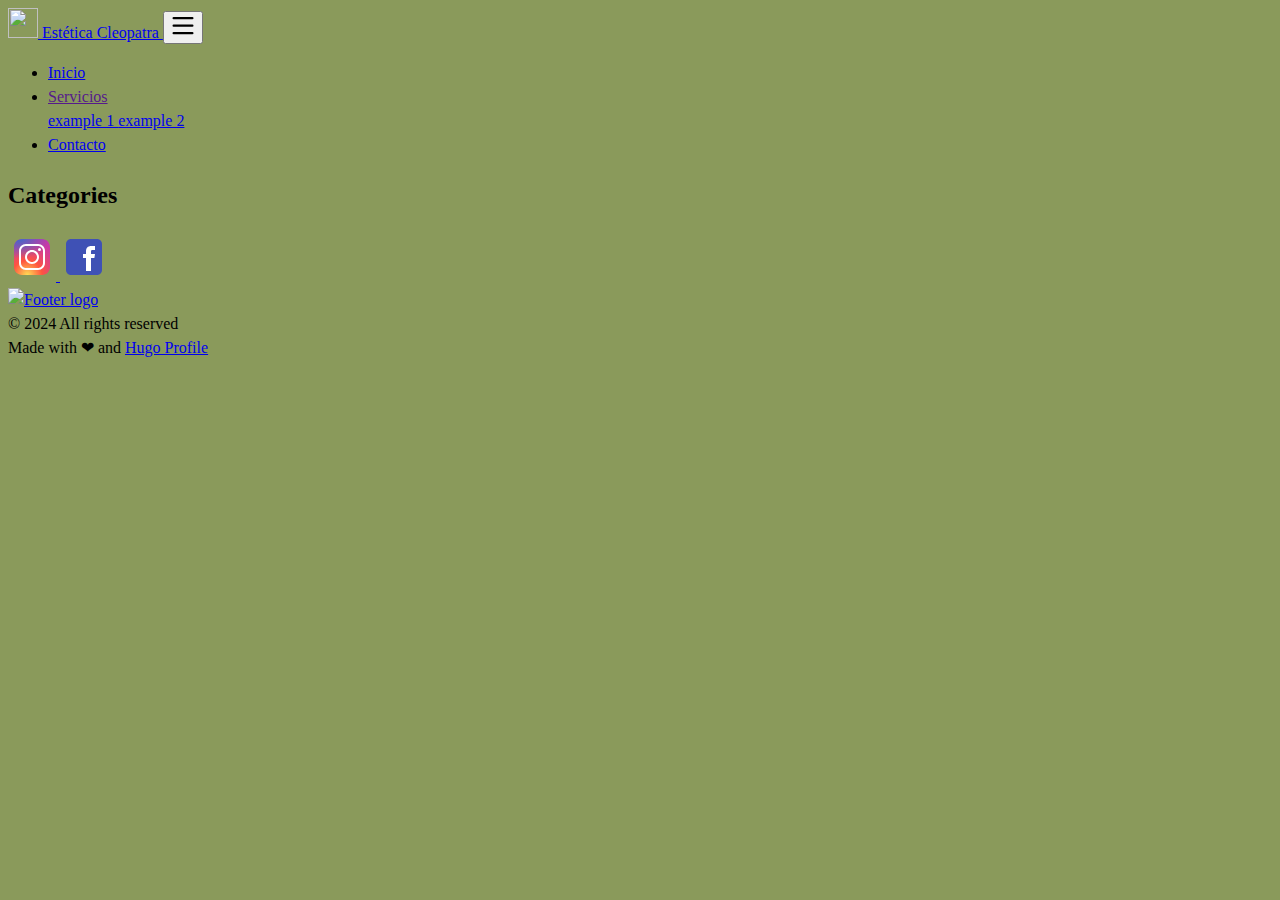
==== public/categories/index.html @ b859c56b "Update" ====
<!DOCTYPE html>
<html>

<head><script src="/livereload.js?mindelay=10&amp;v=2&amp;port=1313&amp;path=livereload" data-no-instant defer></script><meta charset="UTF-8">
<meta name="viewport" content="width=device-width, initial-scale=1.0">
<meta http-equiv="X-UA-Compatible" content="ie=edge">
<meta http-equiv="Accept-CH" content="DPR, Viewport-Width, Width">
<link rel="icon" href=/images/fav.png type="image/gif">


<link rel="preconnect" href="https://fonts.googleapis.com">
<link rel="preconnect" href="https://fonts.gstatic.com" crossorigin>
<link rel="preload"
      as="style"
      href="https://fonts.googleapis.com/css2?family=Alata&family=Lora:ital,wght@0,400;0,500;0,600;0,700;1,400;1,500;1,600;1,700&family=Roboto:ital,wght@0,100;0,300;0,400;0,500;0,700;0,900;1,100;1,300;1,400;1,500;1,700;1,900&display=swap"
>
<link rel="stylesheet"
      href="https://fonts.googleapis.com/css2?family=Alata&family=Lora:ital,wght@0,400;0,500;0,600;0,700;1,400;1,500;1,600;1,700&family=Roboto:ital,wght@0,100;0,300;0,400;0,500;0,700;0,900;1,100;1,300;1,400;1,500;1,700;1,900&display=swap"
      media="print" onload="this.media='all'" />
<noscript>
  <link
          href="https://fonts.googleapis.com/css2?family=Alata&family=Lora:ital,wght@0,400;0,500;0,600;0,700;1,400;1,500;1,600;1,700&family=Roboto:ital,wght@0,100;0,300;0,400;0,500;0,700;0,900;1,100;1,300;1,400;1,500;1,700;1,900&display=swap"
          rel="stylesheet">
</noscript>


<link rel="stylesheet" href="/css/font.css" media="all">



  


<meta property="og:url" content="http://localhost:1313/categories/">
  <meta property="og:site_name" content="Estética Cleopatra">
  <meta property="og:title" content="Categories">
  <meta property="og:description" content="Text about my cool site">
  <meta property="og:locale" content="es">
  <meta property="og:type" content="website">


  <meta name="twitter:card" content="summary">
  <meta name="twitter:title" content="Categories">
  <meta name="twitter:description" content="Text about my cool site">


<link rel="stylesheet" href="/bootstrap-5/css/bootstrap.min.css" media="all"><link rel="stylesheet" href="/css/header.css" media="all">
<link rel="stylesheet" href="/css/footer.css" media="all">


<link rel="stylesheet" href="/css/theme.css" media="all">

<style>
    :root {
        --text-color: #17202a;
        --text-secondary-color: #17202a;
        --text-link-color: #17202a;
        --background-color: #8a9a5b;
        --secondary-background-color: #64ffda1a;
        --primary-color: #f0dfc8;
        --secondary-color: #f8f9fa;

         
        --text-color-dark: #e4e6eb;
        --text-secondary-color-dark: #b0b3b8;
        --text-link-color-dark: #ffffff;
        --background-color-dark: #18191a;
        --secondary-background-color-dark: #212529;
        --primary-color-dark: #ffffff;
        --secondary-color-dark: #212529;
    }
    body {
        font-size: 1rem;
        font-weight: 400;
        line-height: 1.5;
        text-align: left;
    }

    html {
        background-color: var(--background-color) !important;
    }

    body::-webkit-scrollbar {
        height: 0px;
        width: 8px;
        background-color: var(--background-color);
    }

    ::-webkit-scrollbar-track {
        border-radius: 1rem;
    }

    ::-webkit-scrollbar-thumb {
        border-radius: 1rem;
        background: #b0b0b0;
        outline: 1px solid var(--background-color);
    }

    #search-content::-webkit-scrollbar {
        width: .5em;
        height: .1em;
        background-color: var(--background-color);
    }
</style>



<meta name="description" content="Categories of Estética Cleopatra">
<link rel="stylesheet" href="/css/list.css" media="all">


  
  

  <title>
Categories | Estética Cleopatra

  </title>
</head>

<body class="light">
  
  
<script>
    let localStorageValue = localStorage.getItem("pref-theme");
    let mediaQuery = window.matchMedia('(prefers-color-scheme: dark)').matches;

    switch (localStorageValue) {
        case "dark":
            document.body.classList.add('dark');
            break;
        case "light":
            document.body.classList.remove('dark');
            break;
        default:
            if (mediaQuery) {
                document.body.classList.add('dark');
            }
            break;
    }
</script>




<script>
    var prevScrollPos = window.pageYOffset;
    window.addEventListener("scroll", function showHeaderOnScroll() {
        let profileHeaderElem = document.getElementById("profileHeader");
        let currentScrollPos = window.pageYOffset;
        let resetHeaderStyle = false;
        let showNavBarOnScrollUp =  true ;
        let showNavBar = showNavBarOnScrollUp ? prevScrollPos > currentScrollPos : currentScrollPos > 0;
        if (showNavBar) {
            profileHeaderElem.classList.add("showHeaderOnTop");
        } else {
            resetHeaderStyle = true;
        }
        if(currentScrollPos === 0) {
            resetHeaderStyle = true;
        }
        if(resetHeaderStyle) {
            profileHeaderElem.classList.remove("showHeaderOnTop");
        }
        prevScrollPos = currentScrollPos;
    });
</script>



<header id="profileHeader">
    <nav class="pt-3 navbar navbar-expand-lg animate">
        <div class="container-fluid mx-xs-2 mx-sm-5 mx-md-5 mx-lg-5">
            
            <a class="navbar-brand primary-font text-wrap" href="/">
                
                <img src="/images/fav.png" width="30" height="30"
                    class="d-inline-block align-top">
                Estética Cleopatra
                
            </a>

            

            
            <button class="navbar-toggler" type="button" data-bs-toggle="collapse" data-bs-target="#navbarContent"
                aria-controls="navbarContent" aria-expanded="false" aria-label="Toggle navigation">
                <svg aria-hidden="true" height="24" viewBox="0 0 16 16" version="1.1" width="24" data-view-component="true">
                    <path fill-rule="evenodd" d="M1 2.75A.75.75 0 011.75 2h12.5a.75.75 0 110 1.5H1.75A.75.75 0 011 2.75zm0 5A.75.75 0 011.75 7h12.5a.75.75 0 110 1.5H1.75A.75.75 0 011 7.75zM1.75 12a.75.75 0 100 1.5h12.5a.75.75 0 100-1.5H1.75z"></path>
                </svg>
            </button>

            
            <div class="collapse navbar-collapse text-wrap primary-font" id="navbarContent">
                <ul class="navbar-nav ms-auto text-center">
                    

                    

                    

                    

                    

                    

                    

                    

                    
                    
                    
                    
                    <li class="nav-item navbar-text">
                        <a class="nav-link" href="/" title="home">
                            
                            Inicio
                        </a>
                    </li>
                    
                    
                    
                    
                    <li class="nav-item navbar-text dropdown">
                        <a class="nav-link dropdown-toggle" href="" id="navbarDropdown" role="button"
                            data-bs-toggle="dropdown" aria-haspopup="true" aria-expanded="false" title="Example dropdown menu">
                            Servicios
                        </a>
                        <div class="dropdown-menu shadow-lg rounded" aria-labelledby="navbarDropdown">
                            
                            <a class="dropdown-item text-center nav-link" href="/"
                                title="example dropdown 1">
                                example 1
                            </a>
                            
                            <a class="dropdown-item text-center nav-link" href="/"
                                title="example dropdown 2">
                                example 2
                            </a>
                            
                        </div>
                    </li>
                    
                    
                    
                    
                    <li class="nav-item navbar-text">
                        <a class="nav-link" href="/#contact" title="contacto">
                            
                            Contacto
                        </a>
                    </li>
                    
                    

                    

                </ul>

            </div>
        </div>
    </nav>
</header>
<div id="content">
<div class="container pt-5" id="list-page">
    <h2 class="text-center pb-2">Categories</h2>
    <div class="row">
        
        <div class="row justify-content-center">
            <div class="col-auto m-3">
                
            </div>
        </div>
    </div>
</div>

  </div><footer>
    
 

<div class="text-center pt-2">
    

    

    

    
    <a href="https://instagram.com" aria-label="instagram">
        <svg xmlns="http://www.w3.org/2000/svg" viewBox="0 0 48 48" width="48px" height="48px">
            <radialGradient id="yOrnnhliCrdS2gy~4tD8ma" cx="19.38" cy="42.035" r="44.899"
                gradientUnits="userSpaceOnUse">
                <stop offset="0" stop-color="#fd5" />
                <stop offset=".328" stop-color="#ff543f" />
                <stop offset=".348" stop-color="#fc5245" />
                <stop offset=".504" stop-color="#e64771" />
                <stop offset=".643" stop-color="#d53e91" />
                <stop offset=".761" stop-color="#cc39a4" />
                <stop offset=".841" stop-color="#c837ab" />
            </radialGradient>
            <path fill="url(#yOrnnhliCrdS2gy~4tD8ma)"
                d="M34.017,41.99l-20,0.019c-4.4,0.004-8.003-3.592-8.008-7.992l-0.019-20	c-0.004-4.4,3.592-8.003,7.992-8.008l20-0.019c4.4-0.004,8.003,3.592,8.008,7.992l0.019,20	C42.014,38.383,38.417,41.986,34.017,41.99z" />
            <radialGradient id="yOrnnhliCrdS2gy~4tD8mb" cx="11.786" cy="5.54" r="29.813"
                gradientTransform="matrix(1 0 0 .6663 0 1.849)" gradientUnits="userSpaceOnUse">
                <stop offset="0" stop-color="#4168c9" />
                <stop offset=".999" stop-color="#4168c9" stop-opacity="0" />
            </radialGradient>
            <path fill="url(#yOrnnhliCrdS2gy~4tD8mb)"
                d="M34.017,41.99l-20,0.019c-4.4,0.004-8.003-3.592-8.008-7.992l-0.019-20	c-0.004-4.4,3.592-8.003,7.992-8.008l20-0.019c4.4-0.004,8.003,3.592,8.008,7.992l0.019,20	C42.014,38.383,38.417,41.986,34.017,41.99z" />
            <path fill="#fff"
                d="M24,31c-3.859,0-7-3.14-7-7s3.141-7,7-7s7,3.14,7,7S27.859,31,24,31z M24,19c-2.757,0-5,2.243-5,5	s2.243,5,5,5s5-2.243,5-5S26.757,19,24,19z" />
            <circle cx="31.5" cy="16.5" r="1.5" fill="#fff" />
            <path fill="#fff"
                d="M30,37H18c-3.859,0-7-3.14-7-7V18c0-3.86,3.141-7,7-7h12c3.859,0,7,3.14,7,7v12	C37,33.86,33.859,37,30,37z M18,13c-2.757,0-5,2.243-5,5v12c0,2.757,2.243,5,5,5h12c2.757,0,5-2.243,5-5V18c0-2.757-2.243-5-5-5H18z" />
        </svg>
    </a>
    

    
    <a href="https://facebook.com" aria-label="facebook">
        <svg xmlns="http://www.w3.org/2000/svg" viewBox="0 0 48 48" width="48px" height="48px">
            <path fill="#3F51B5"
                d="M42,37c0,2.762-2.238,5-5,5H11c-2.761,0-5-2.238-5-5V11c0-2.762,2.239-5,5-5h26c2.762,0,5,2.238,5,5V37z" />
            <path fill="#FFF"
                d="M34.368,25H31v13h-5V25h-3v-4h3v-2.41c0.002-3.508,1.459-5.59,5.592-5.59H35v4h-2.287C31.104,17,31,17.6,31,18.723V21h4L34.368,25z" />
        </svg>
    </a>
    
</div><div class="container py-4">
    <div class="row justify-content-center">
        <div class="col-md-4 text-center">
            
                <div class="pb-2">
                    <a href="http://localhost:1313/" title="Estética Cleopatra">
                        <img alt="Footer logo" src="/images/fav.png"
                            height="40px" width="40px">
                    </a>
                </div>
            
            &copy; 2024  All rights reserved
            <div class="text-secondary">
                Made with
                <span class="text-danger">
                    &#10084;
                </span>
                and
                <a href="https://github.com/gurusabarish/hugo-profile" target="_blank"
                    title="Designed and developed by gurusabarish">
                    Hugo Profile
                </a>
            </div>
        </div>
    </div>
</div>
</footer><script src="/bootstrap-5/js/bootstrap.bundle.min.js"></script>
<script>
    if (localStorage.getItem("pref-theme") === "dark") {
        document.body.classList.add('dark');
    } else if (localStorage.getItem("pref-theme") === "light") {
        document.body.classList.remove('dark')
    } else if (window.matchMedia && window.matchMedia('(prefers-color-scheme: dark)').matches) {
        document.body.classList.add('dark');
    }

</script>









<script src="/js/contact.js"></script>




  <section id="search-content" class="py-2">
    <div class="container" id="search-results"></div>
  </section>
</body>

</html>
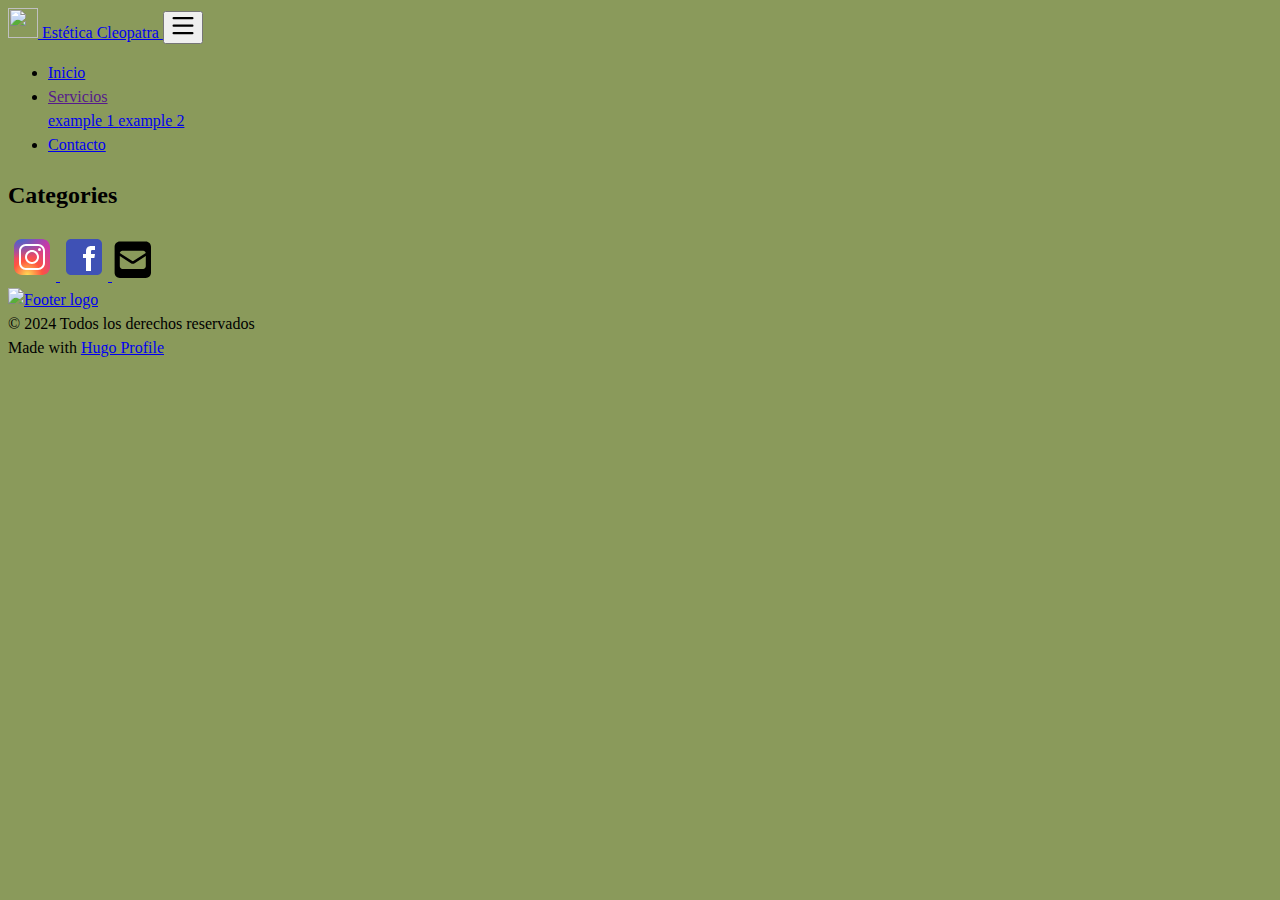
==== commit 67a08121: "Update 9/3/2024" ====
--- a/public/categories/index.html
+++ b/public/categories/index.html
@@ -328,6 +328,15 @@
         </svg>
     </a>
     
+
+    
+    <a href="mailto:hola@cleopatraestetica.com" aria-label="email">
+        <svg xmlns="http://www.w3.org/2000/svg" viewBox="0 0 448 512" width="2.6em" height="2.6em">
+            <path id="footer-socialNetworks-email-svg-path" d="M64 32C28.7 32 0 60.7 0 96L0 416c0 35.3 28.7 64 64 64l320 0c35.3 0 64-28.7 64-64l0-320c0-35.3-28.7-64-64-64L64 32zM218 271.7L64.2 172.4C66 156.4 79.5 144 96 144l256 0c16.5 0 30 12.4 31.8 28.4L230 271.7c-1.8 1.2-3.9 1.8-6 1.8s-4.2-.6-6-1.8zm29.4 26.9L384 210.4 384 336c0 17.7-14.3 32-32 32L96 368c-17.7 0-32-14.3-32-32l0-125.6 136.6 88.2c7 4.5 15.1 6.9 23.4 6.9s16.4-2.4 23.4-6.9z"/>
+        </svg>
+    </a>
+    
+    
 </div><div class="container py-4">
     <div class="row justify-content-center">
         <div class="col-md-4 text-center">
@@ -339,13 +348,9 @@
                     </a>
                 </div>
             
-            &copy; 2024  All rights reserved
-            <div class="text-secondary">
+            &copy; 2024  Todos los derechos reservados
+            <div class="text-secondary copyright">
                 Made with
-                <span class="text-danger">
-                    &#10084;
-                </span>
-                and
                 <a href="https://github.com/gurusabarish/hugo-profile" target="_blank"
                     title="Designed and developed by gurusabarish">
                     Hugo Profile
@@ -374,8 +379,6 @@
 
 
 
-<script src="/js/contact.js"></script>
-
 
 
 
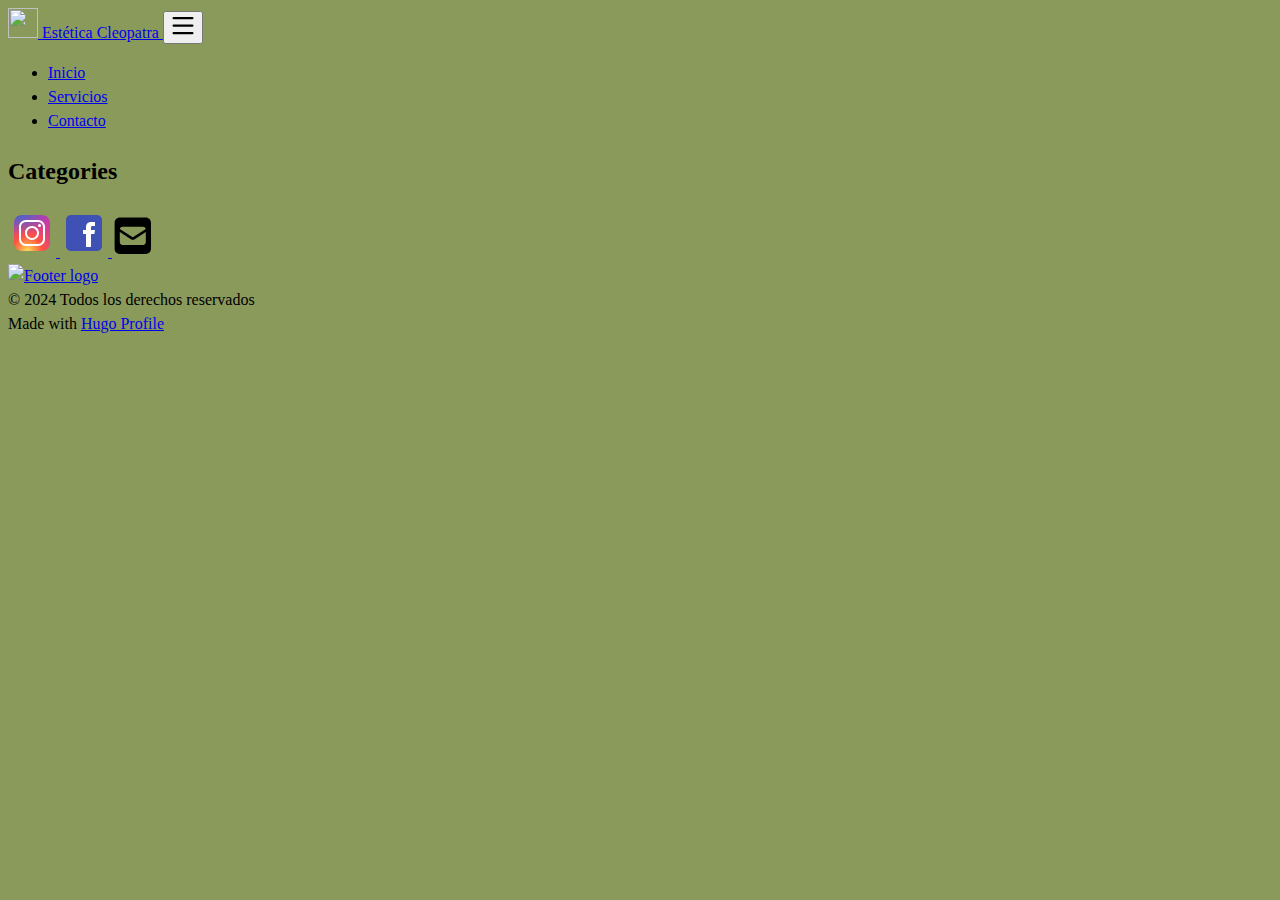
==== commit 44fe74c8: "Deploying to netlify" ====
--- a/public/categories/index.html
+++ b/public/categories/index.html
@@ -223,24 +223,11 @@
                     
                     
                     
-                    <li class="nav-item navbar-text dropdown">
-                        <a class="nav-link dropdown-toggle" href="" id="navbarDropdown" role="button"
-                            data-bs-toggle="dropdown" aria-haspopup="true" aria-expanded="false" title="Example dropdown menu">
+                    <li class="nav-item navbar-text">
+                        <a class="nav-link" href="/#servicios" title="servicios">
+                            
                             Servicios
                         </a>
-                        <div class="dropdown-menu shadow-lg rounded" aria-labelledby="navbarDropdown">
-                            
-                            <a class="dropdown-item text-center nav-link" href="/"
-                                title="example dropdown 1">
-                                example 1
-                            </a>
-                            
-                            <a class="dropdown-item text-center nav-link" href="/"
-                                title="example dropdown 2">
-                                example 2
-                            </a>
-                            
-                        </div>
                     </li>
                     
                     
